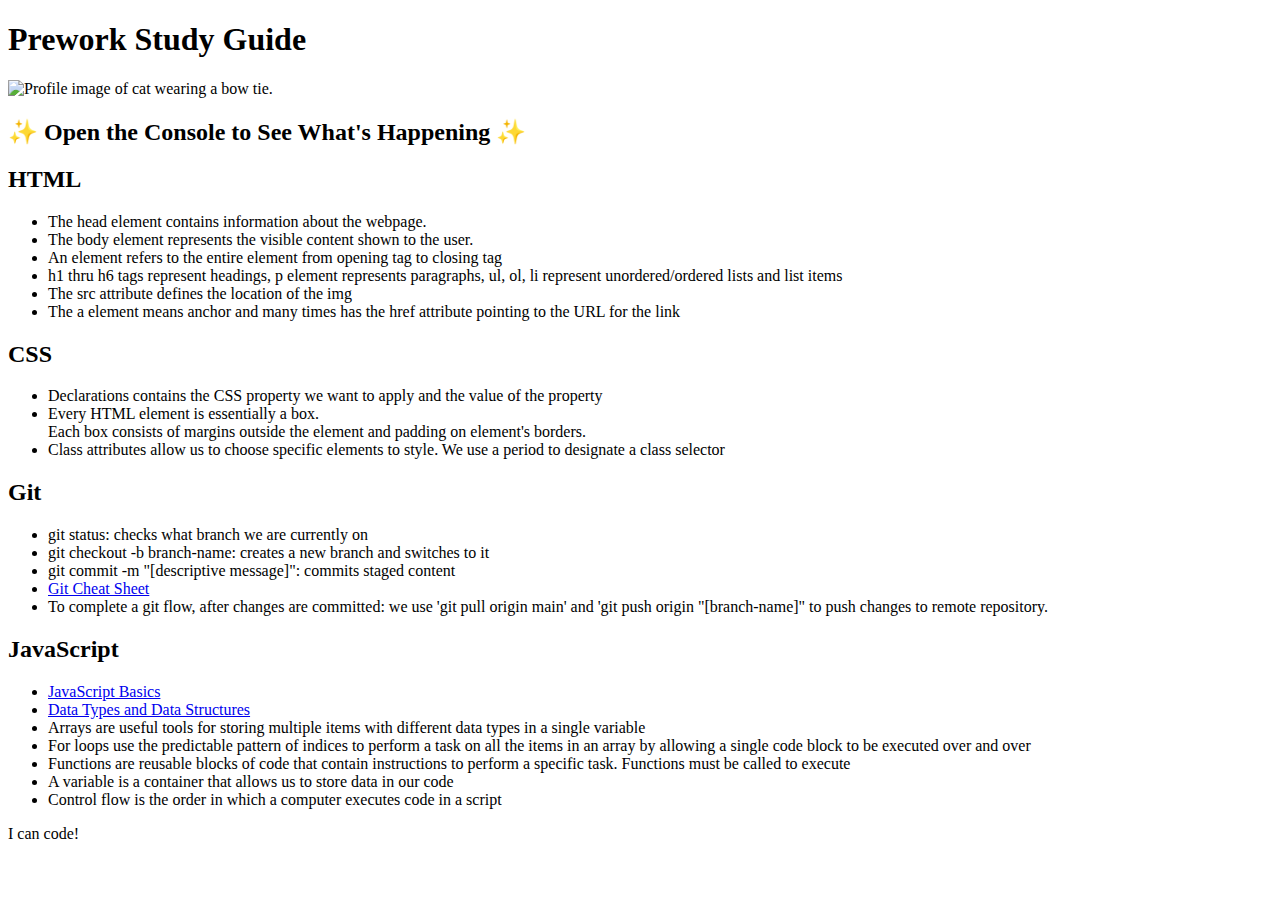
==== index.html @ 464cd914 "fixed html file order" ====
<!DOCTYPE html>
<html lang="en">
  <head>
    <meta charset="UTF-8" />
    <meta http-equiv="X-UA-Compatible" content="IE=edge" />
    <meta name="viewport" content="width=device-width, initial-scale=1.0" />
    <link rel="stylesheet" href="./style.css" />
    <title>Prework Study Guide</title>
  </head>
  <body>
    <header id="header">
      <h1>Prework Study Guide</h1>
      <img src="./bowtie-cat.png" alt="Profile image of cat wearing a bow tie." />
      <h2>✨ Open the Console to See What's Happening ✨</h2>
    </header>
    <main>
      <section class="card" id="html-section">
        <h2>HTML</h2>    
        <ul>
          <li>The head element contains information about the webpage.</li>
          <li>The body element represents the visible content shown to the user.</li>
          <li>An element refers to the entire element from opening tag to closing tag</li>
          <li>h1 thru h6 tags represent headings, p element represents paragraphs, ul, ol, li represent unordered/ordered lists and list items</li>
          <li>The src attribute defines the location of the img</li>
          <li>The a element means anchor and many times has the href attribute pointing to the URL for the link</li>
        </ul>  
      </section>


      <section class="card" id="css-section">
        <h2>CSS</h2>
          <ul>
            <li>Declarations contains the CSS property we want to apply and the value of the property</li>
            <li>Every HTML element is essentially a box. <br> Each box consists of margins outside the element and padding on element's borders.</li>
            <li>Class attributes allow us to choose specific elements to style. We use a period to designate a class selector</li>
          </ul>
      </section>


      <section class="card" id="git-section">
        <h2>Git</h2>
          <ul>
            <li> git status: checks what branch we are currently on</li>
            <li> git checkout -b branch-name: creates a new branch and switches to it</li>
            <li> git commit -m "[descriptive message]": commits staged content</li>
            <li><a href="https://education.github.com/git-cheat-sheet-education.pdf">Git Cheat Sheet</a></li>
            <li>To complete a git flow, after changes are committed: we use 'git pull origin main' and 'git push origin "[branch-name]" to push changes to remote repository.</li>
          </ul>
      </section>


      <section class="card" id="javascript-section">
        <h2>JavaScript</h2>
          <ul>
            <li><a href="https://developer.mozilla.org/en-US/docs/Learn/Getting_started_with_the_web/JavaScript_basics">JavaScript Basics</a></li>
            <li> <a href="https://developer.mozilla.org/en-US/docs/Web/JavaScript/Data_structures">Data Types and Data Structures</a></li>
            <li>Arrays are useful tools for storing multiple items with different data types in a single variable</li>
            <li>For loops use the predictable pattern of indices to perform a task on all the items in an array by allowing a single code block to be executed over and over</li>
            <li>Functions are reusable blocks of code that contain instructions to perform a specific task. Functions must be called to execute</li>
            <li>A variable is a container that allows us to store data in our code</li>
            <li>Control flow is the order in which a computer executes code in a script</li>
          </ul>
      </section>
    </main>

    <footer>
      <p>I can code!</p>
    </footer>
    <script src="./script.js"></script>
  </body>
</html>
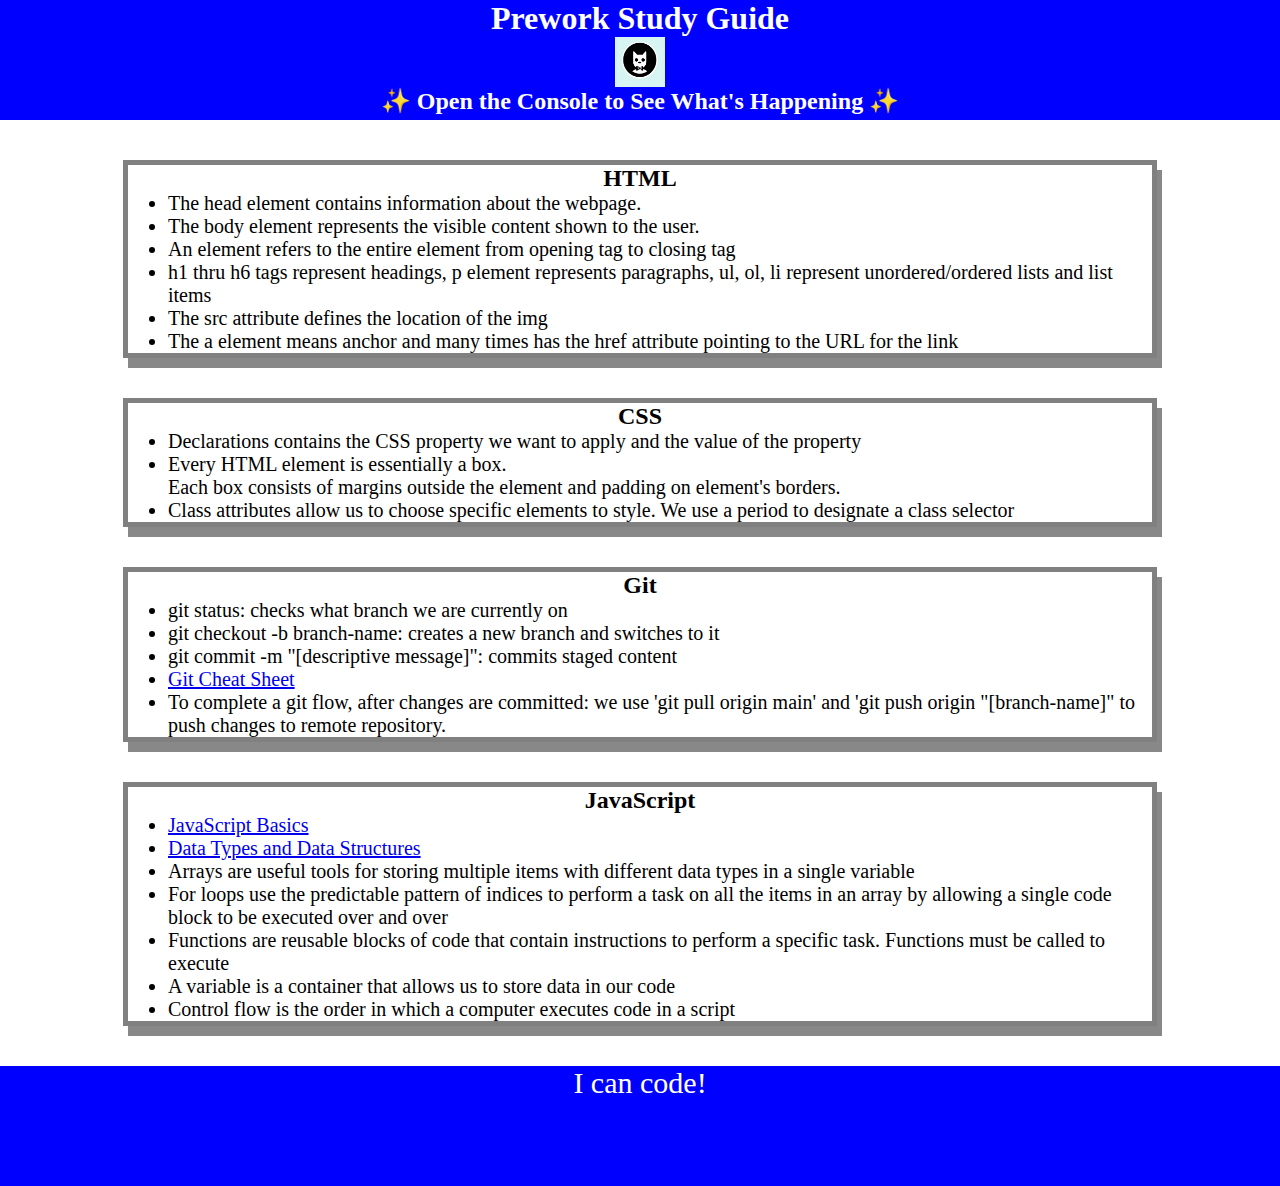
==== commit 58a130fc: "fixed pages loading bug" ====
--- a/index.html
+++ b/index.html
@@ -4,13 +4,13 @@
     <meta charset="UTF-8" />
     <meta http-equiv="X-UA-Compatible" content="IE=edge" />
     <meta name="viewport" content="width=device-width, initial-scale=1.0" />
-    <link rel="stylesheet" href="./style.css" />
+    <link rel="stylesheet" href="./assets/style.css" />
     <title>Prework Study Guide</title>
   </head>
   <body>
     <header id="header">
       <h1>Prework Study Guide</h1>
-      <img src="./bowtie-cat.png" alt="Profile image of cat wearing a bow tie." />
+      <img src="./assets/bowtie-cat.png" alt="Profile image of cat wearing a bow tie." />
       <h2>✨ Open the Console to See What's Happening ✨</h2>
     </header>
     <main>
@@ -66,6 +66,6 @@
     <footer>
       <p>I can code!</p>
     </footer>
-    <script src="./script.js"></script>
+    <script src="./assets/script.js"></script>
   </body>
 </html>
--- a/assets/style.css
+++ b/assets/style.css
@@ -0,0 +1,40 @@
+* {
+    margin: 0;
+    padding: 0;
+}
+
+header, footer {
+    width: 100%;
+    height: 120px;
+    background-color: blue;
+    color: white;
+}
+
+h1, h2 {
+    text-align: center;
+}
+
+img {
+    display: block;
+    height: 50px;
+    width: 50px;
+    margin-left: auto;
+    margin-right: auto;
+}
+
+ul {
+    padding-left: 40px;
+    font-size: 20px;
+}
+
+p {
+    text-align: center;
+    font-size: 30px;
+}   
+
+.card {
+    width: 80%;
+    margin: 40px auto;
+    border: 5px solid gray;
+    box-shadow: 5px 10px #888888;
+}